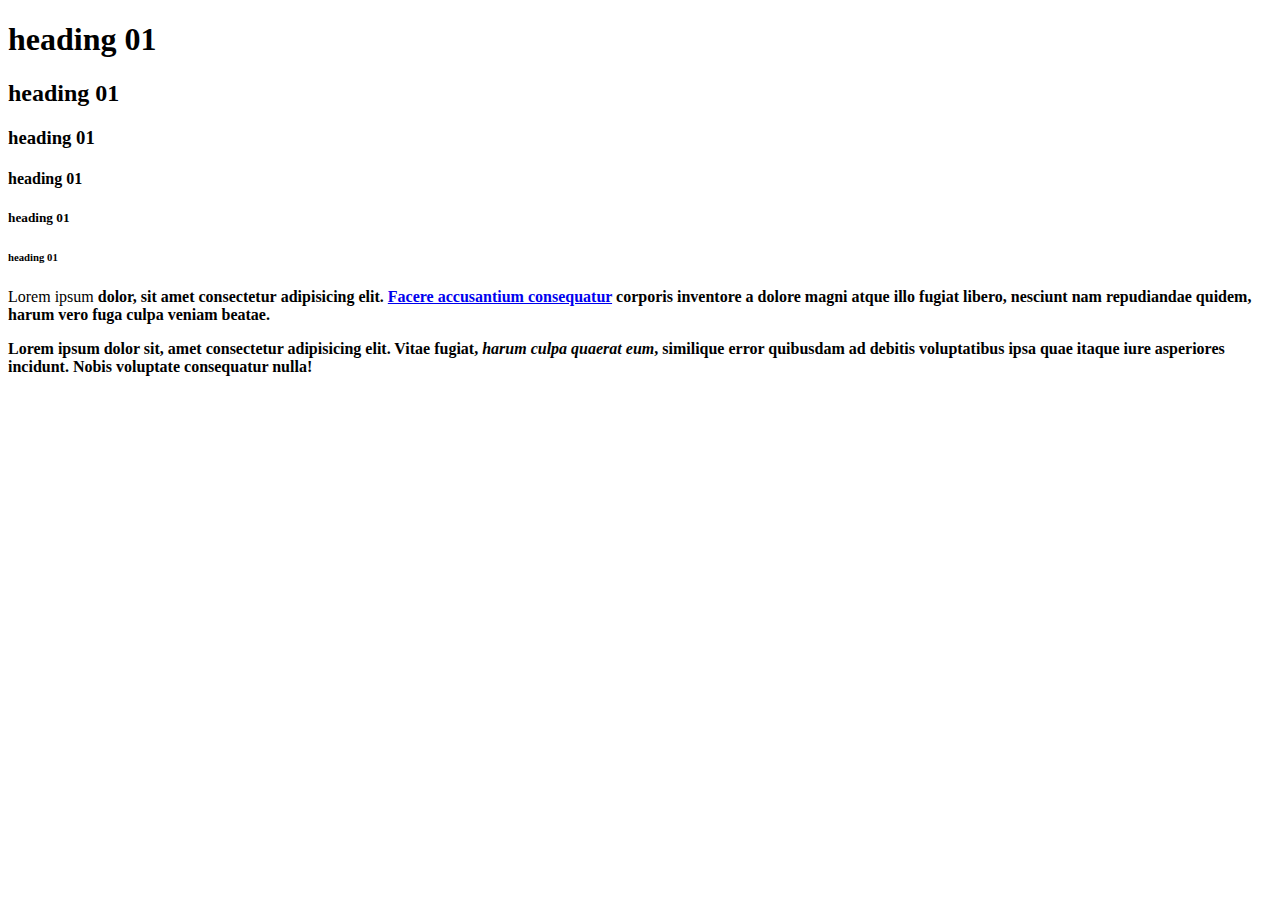
==== classEx02a.html @ 30b7753b "Add files via upload" ====
<!DOCTYPE html>
<html lang="en">
    <head>
        <title>Class Exercise 02a</title>
        <style></style>
        <Link>
        <script></script>
    </head>

    <body>
        <!--  headings  -->

        <h1>heading 01</h1>
        <h2>heading 01</h2>
        <h3>heading 01</h3>
        <h4>heading 01</h4>
        <h5>heading 01</h5>
        <h6>heading 01</h6>

        <!--  paragraphs  -->
        <p>Lorem ipsum <strong>dolor, sit amet consectetur<strong> adipisicing elit. <a href= "https://3Dtotal.com" target="_blank"> Facere accusantium consequatur</a> corporis inventore a dolore magni atque illo fugiat libero, nesciunt nam repudiandae quidem, harum vero fuga culpa veniam beatae.</p>

        </p>
        <p>Lorem ipsum dolor sit, amet consectetur adipisicing elit. Vitae fugiat, <em>harum culpa quaerat eum</em>, similique error quibusdam ad debitis voluptatibus ipsa quae itaque iure asperiores incidunt. Nobis voluptate consequatur nulla!

        </p>
    </body>
</html>
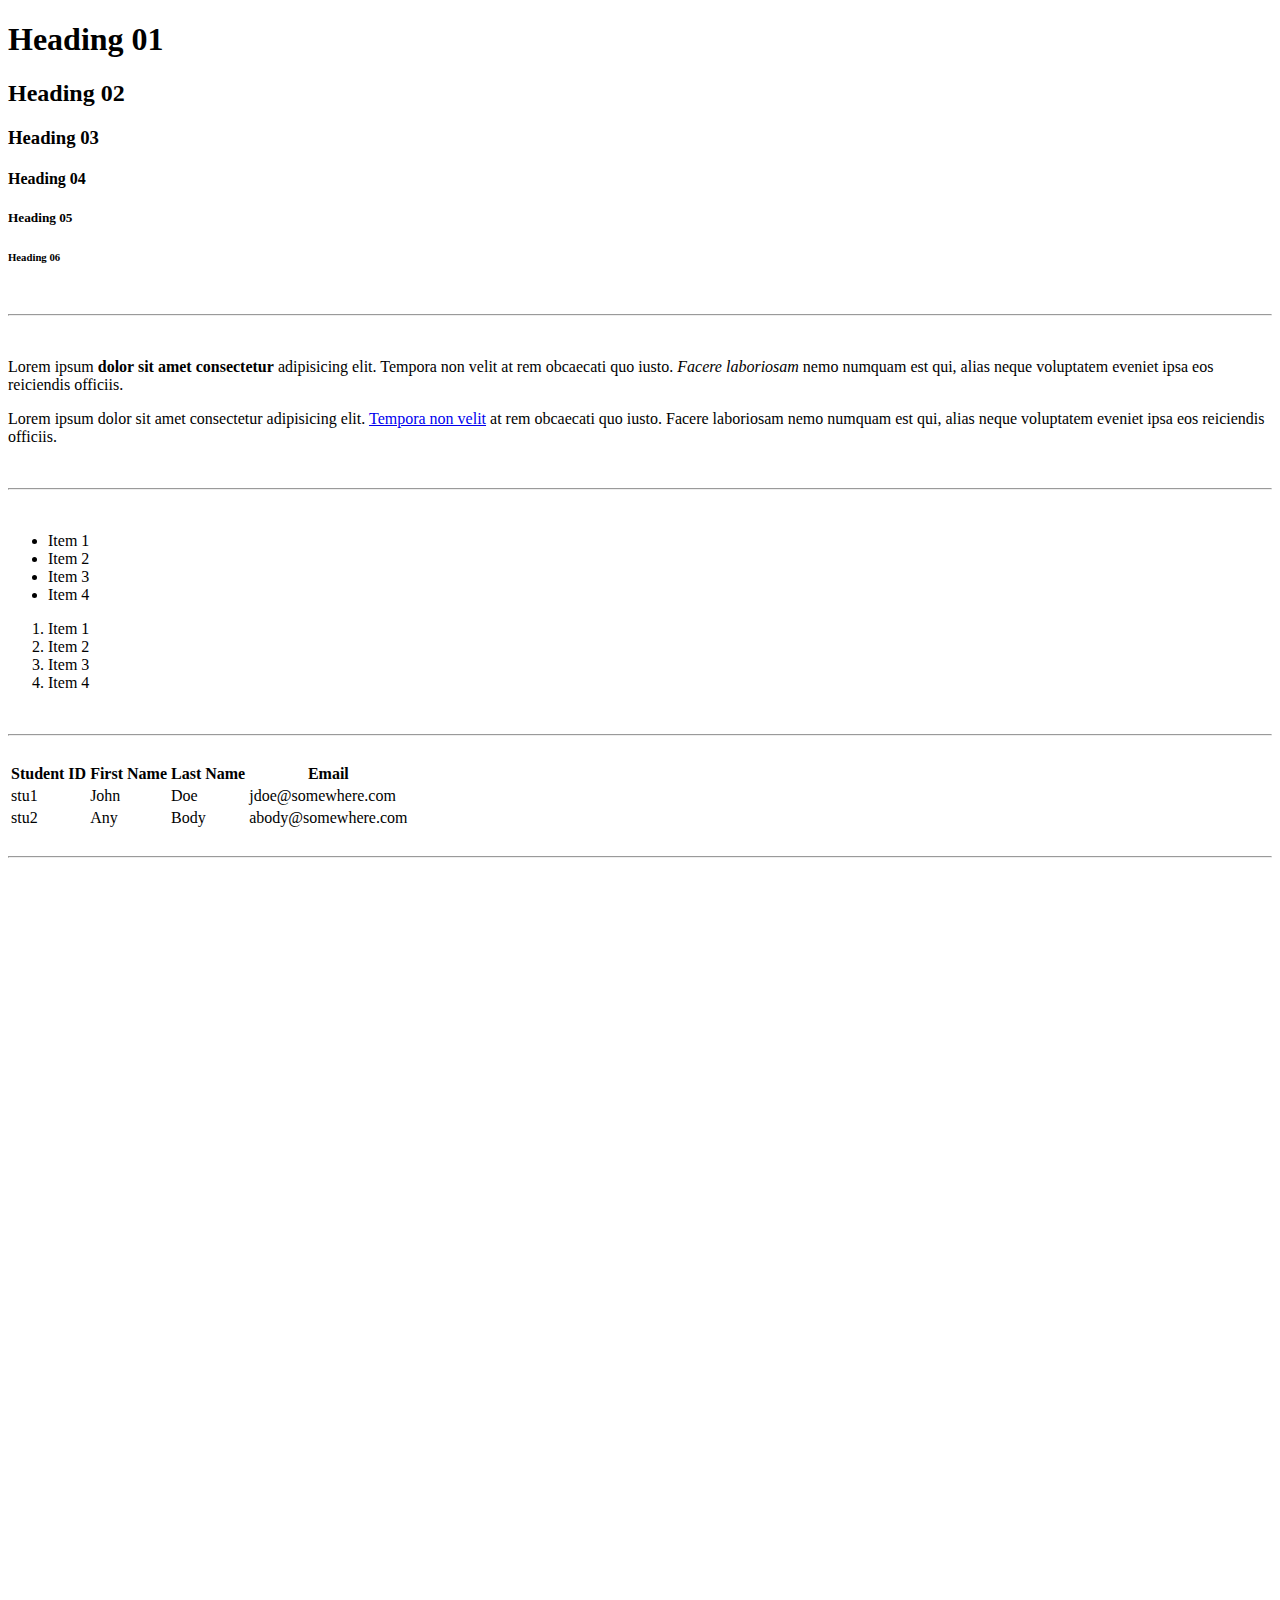
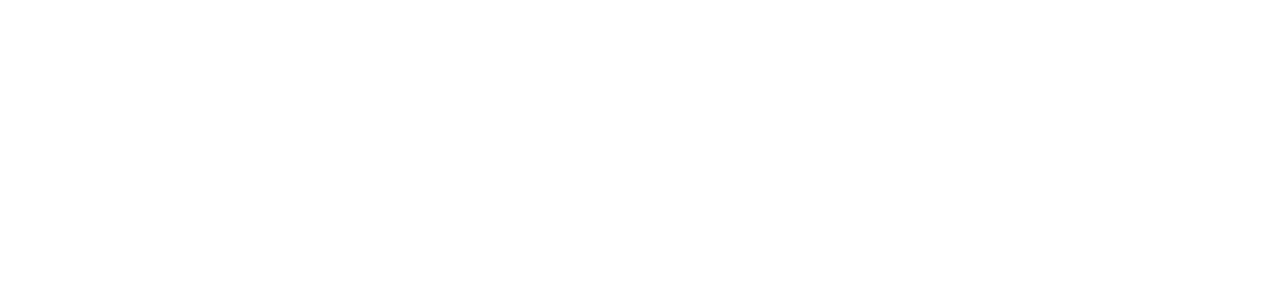
==== commit 30bdb74d: "Update classEx02a.html" ====
--- a/classEx02a.html
+++ b/classEx02a.html
@@ -3,26 +3,87 @@
     <head>
         <title>Class Exercise 02a</title>
         <style></style>
-        <Link>
+        <link>
         <script></script>
     </head>
 
     <body>
-        <!--  headings  -->
+        <!--  Headings  -->
 
-        <h1>heading 01</h1>
-        <h2>heading 01</h2>
-        <h3>heading 01</h3>
-        <h4>heading 01</h4>
-        <h5>heading 01</h5>
-        <h6>heading 01</h6>
+        <h1>Heading 01</h1>
+        <h2>Heading 02</h2>
+        <h3>Heading 03</h3>
+        <h4>Heading 04</h4>
+        <h5>Heading 05</h5>
+        <h6>Heading 06</h6>
 
-        <!--  paragraphs  -->
-        <p>Lorem ipsum <strong>dolor, sit amet consectetur<strong> adipisicing elit. <a href= "https://3Dtotal.com" target="_blank"> Facere accusantium consequatur</a> corporis inventore a dolore magni atque illo fugiat libero, nesciunt nam repudiandae quidem, harum vero fuga culpa veniam beatae.</p>
+        <br>
+        <hr>
+        <br>
 
-        </p>
-        <p>Lorem ipsum dolor sit, amet consectetur adipisicing elit. Vitae fugiat, <em>harum culpa quaerat eum</em>, similique error quibusdam ad debitis voluptatibus ipsa quae itaque iure asperiores incidunt. Nobis voluptate consequatur nulla!
+        <!--  Paragraphs  -->
 
-        </p>
+        <p>Lorem ipsum <strong>dolor sit amet consectetur</strong> adipisicing elit. Tempora non velit at rem obcaecati quo iusto. <em>Facere laboriosam</em> nemo numquam est qui, alias neque voluptatem eveniet ipsa eos reiciendis officiis.</p>
+
+        <p>Lorem ipsum dolor sit amet consectetur adipisicing elit. <a href="https://3Dtotal.com" target="_blank">Tempora non velit</a> at rem obcaecati quo iusto. Facere laboriosam nemo numquam est qui, alias neque voluptatem eveniet ipsa eos reiciendis officiis.</p>
+
+        <br>
+        <hr>
+        <br>
+
+        <!--  Lists  -->
+
+        <ul> <!-- un-ordered lists-->
+            <li>Item 1</li>
+            <li>Item 2</li>
+            <li>Item 3</li>
+            <li>Item 4</li>
+        </ul>
+
+        <ol> <!-- ordered lists-->
+            <li>Item 1</li>
+            <li>Item 2</li>
+            <li>Item 3</li>
+            <li>Item 4</li>
+        </ol>
+
+        <br>
+        <hr>
+        <br>
+
+        <!--  Tables  -->
+
+        <table>
+            <thead>
+                <tr>
+                    <th>Student ID</th>
+                    <th>First Name</th>
+                    <th>Last Name</th>
+                    <th>Email</th>
+                </tr>
+            </thead>
+            <tbody>
+                <tr>
+                    <td>stu1</td>
+                    <td>John</td>
+                    <td>Doe</td>
+                    <td>jdoe@somewhere.com</td>
+                </tr>
+                <tr>
+                    <td>stu2</td>
+                    <td>Any</td>
+                    <td>Body</td>
+                    <td>abody@somewhere.com</td>
+                </tr>
+                
+            </tbody>
+        </table>
+
+        <br>
+        <hr>
+        <br>
+
+
+    <div style="margin-top: 1000px;"></div>
     </body>
 </html>
